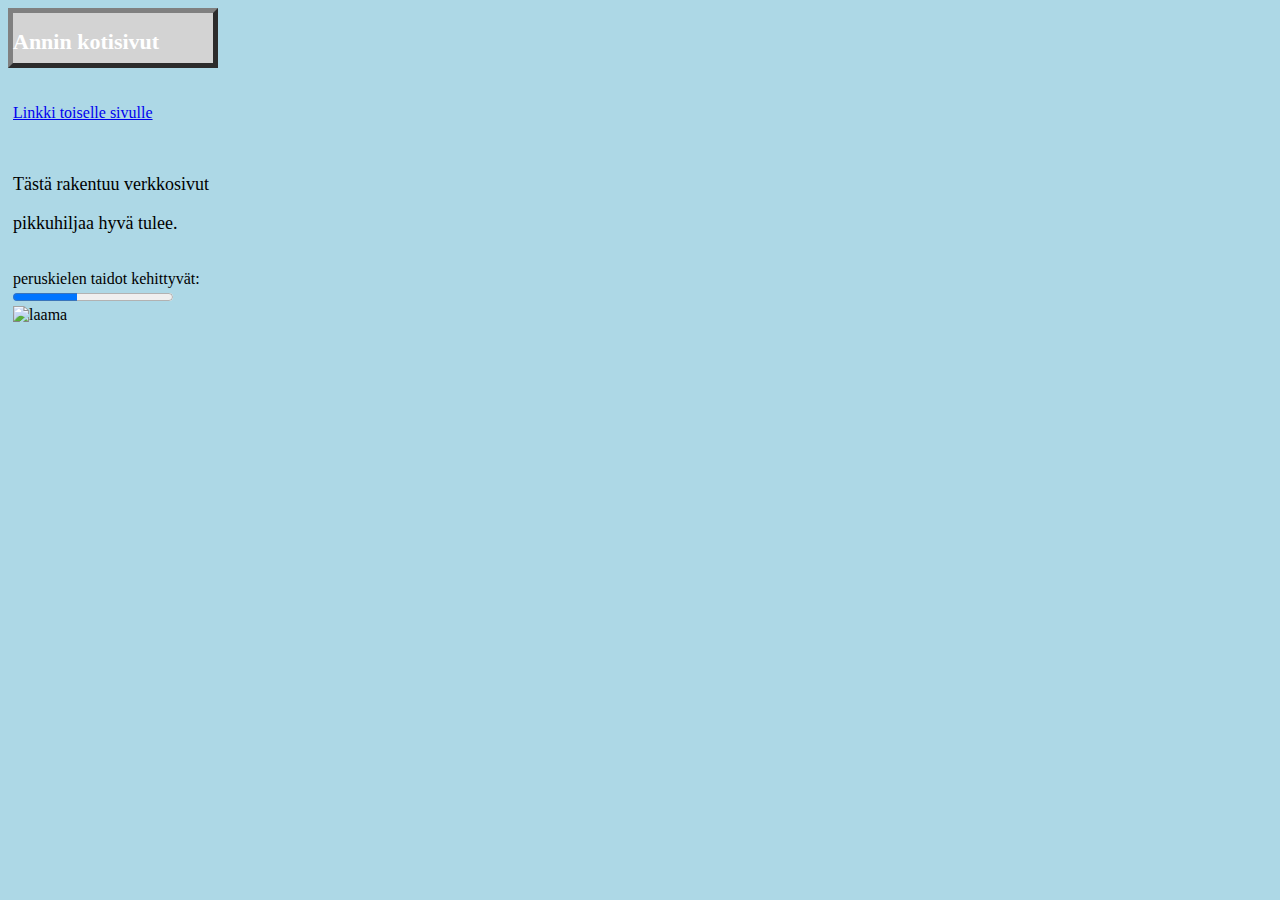
==== index.html @ 7a6a2d1d "Update index.html" ====
<!DOCTYPE html>
<html lang="en">
<head>
<title>Ensimmäinen visuaalinen kotisivu</title>
<style>
.myDiv {
  border: 5px outset grey;
  width: 200px;
  height: 50px;
  background-color: lightgrey;
  text-align: left;
}
</style>
</head>
<body style="background-color:lightblue;">
<div class="myDiv"> <p><h1 style="color:white;font-size:22px;">Annin kotisivut</h1> 
<br>
<p style="color:white;font-size:12px;"><p><a href="second.html">Linkki toiselle sivulle</a></p>
<br>
  <p style="color:black;font-size:18px;">Tästä rakentuu verkkosivut</p>
  <p style="color:black;font-size:18px;">pikkuhiljaa hyvä tulee.</p>
<br>
  <label for="file">peruskielen taidot kehittyvät:</label>
<progress id="file" value="40" max="100"> 40% </progress>
<br>
  <img src="https://cdn.pixabay.com/photo/2019/10/03/19/17/alpaca-4524200_960_720.jpg" alt="laama">
</div>

</body>
</html>
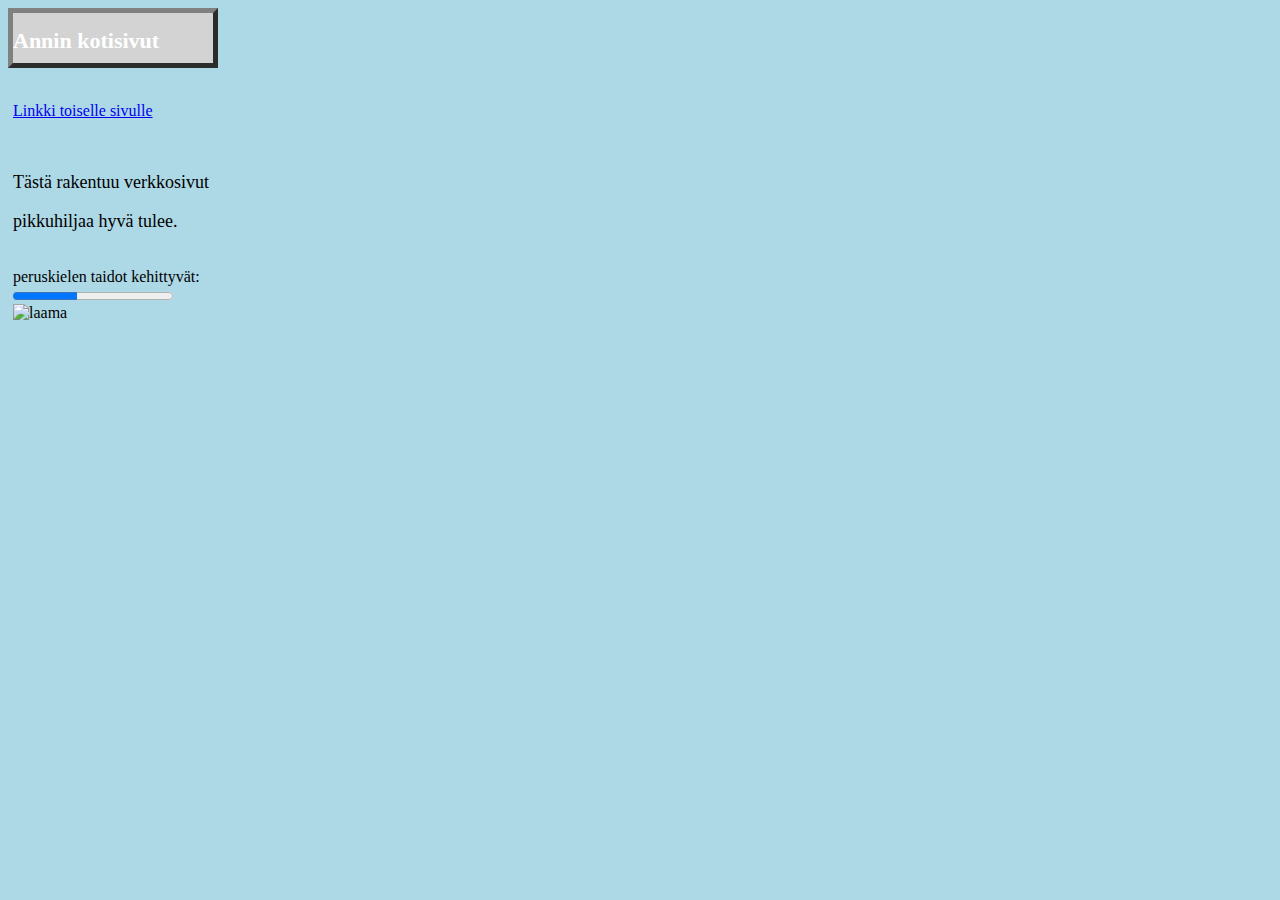
==== commit d4f0e922: "Update index.html" ====
--- a/index.html
+++ b/index.html
@@ -13,7 +13,7 @@
 </style>
 </head>
 <body style="background-color:lightblue;">
-<div class="myDiv"> <p><h1 style="color:white;font-size:22px;">Annin kotisivut</h1> 
+<div class="myDiv"> <h1 style="color:white;font-size:22px;">Annin kotisivut</h1> 
 <br>
 <p style="color:white;font-size:12px;"><p><a href="second.html">Linkki toiselle sivulle</a></p>
 <br>
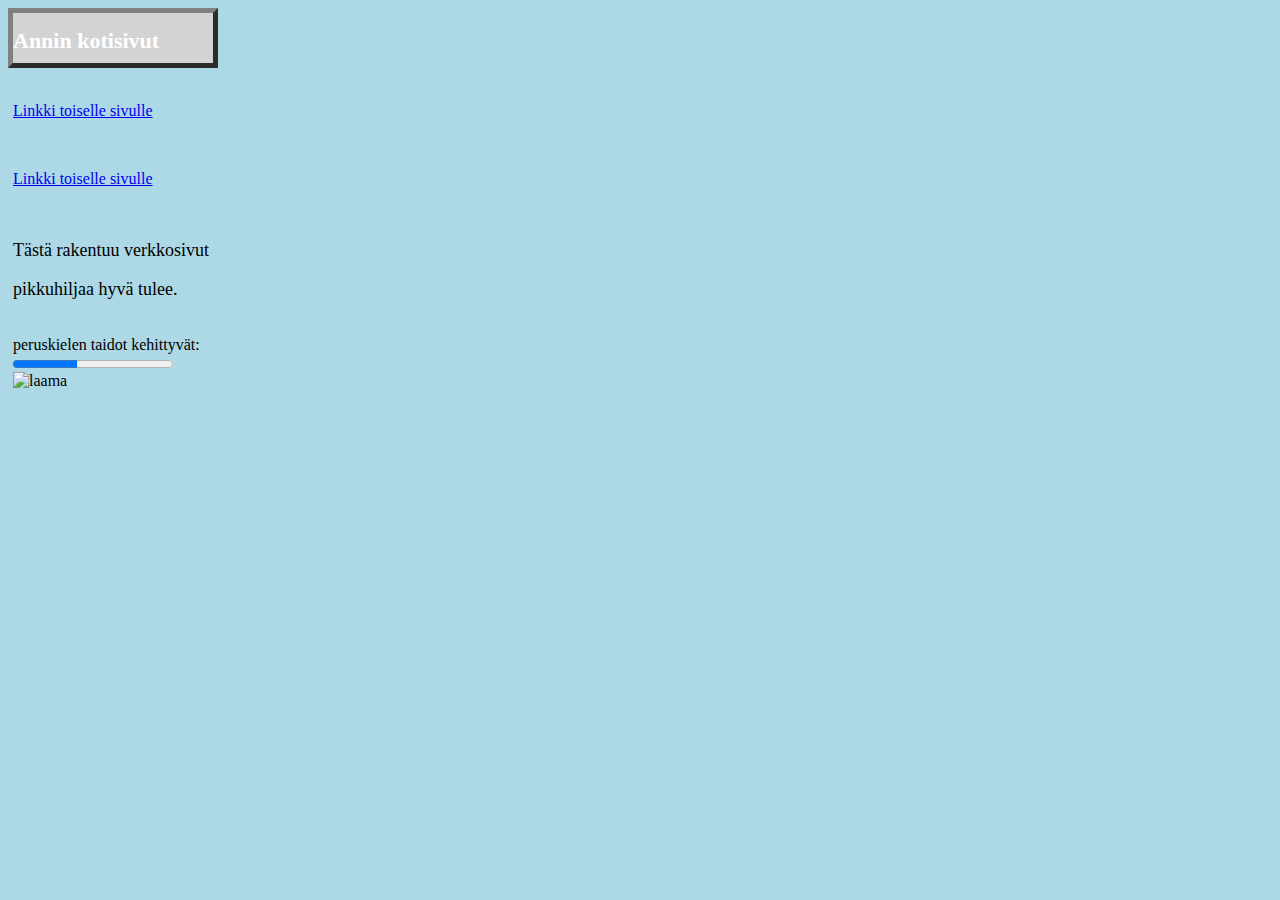
==== commit 6b79c4bb: "Update index.html" ====
--- a/index.html
+++ b/index.html
@@ -17,6 +17,8 @@
 <br>
 <p style="color:white;font-size:12px;"><p><a href="second.html">Linkki toiselle sivulle</a></p>
 <br>
+  <p style="color:white;font-size:12px;"><p><a href="second.html">Linkki toiselle sivulle</a></p>
+  <br>
   <p style="color:black;font-size:18px;">Tästä rakentuu verkkosivut</p>
   <p style="color:black;font-size:18px;">pikkuhiljaa hyvä tulee.</p>
 <br>
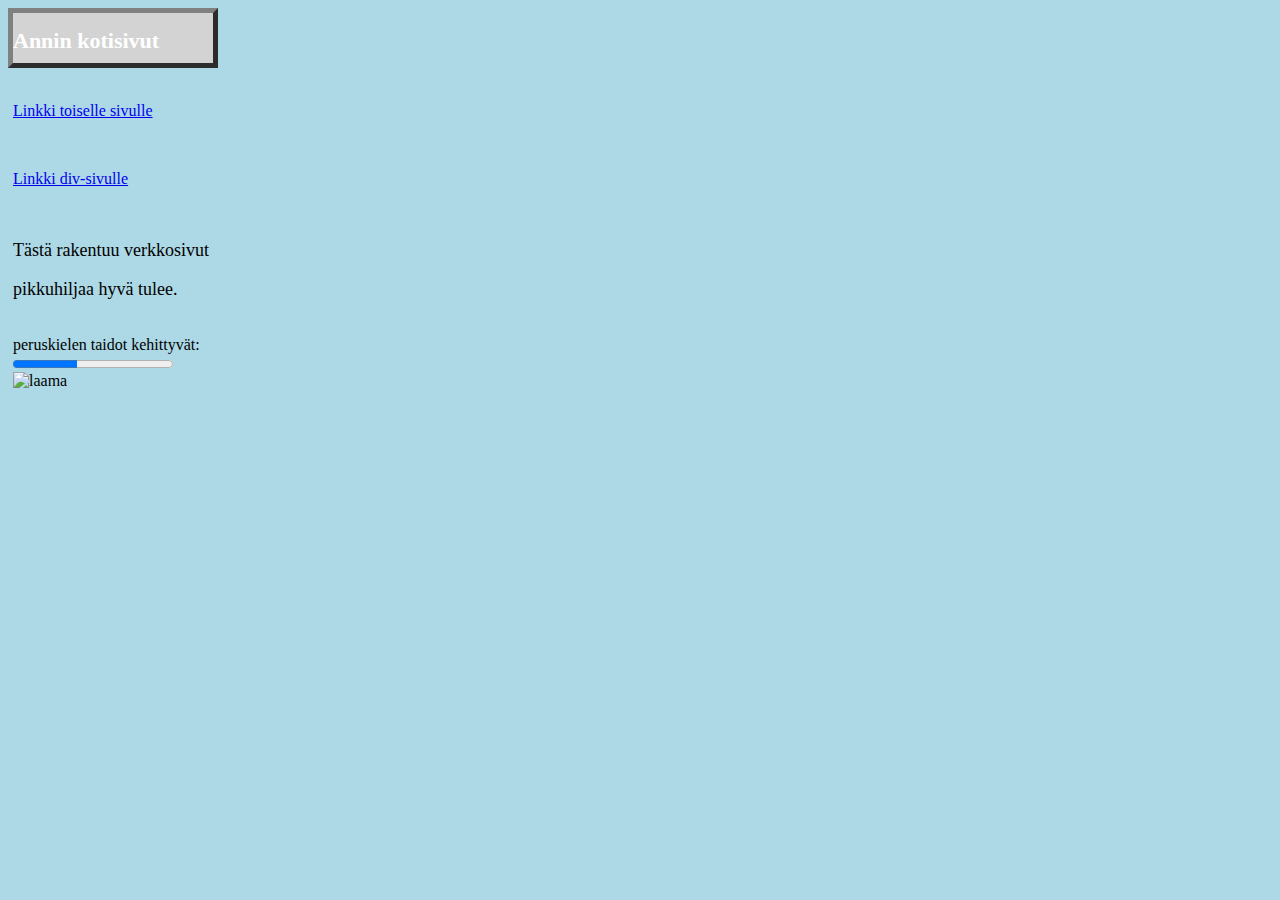
==== commit 33a4147d: "Update index.html" ====
--- a/index.html
+++ b/index.html
@@ -17,7 +17,7 @@
 <br>
 <p style="color:white;font-size:12px;"><p><a href="second.html">Linkki toiselle sivulle</a></p>
 <br>
-  <p style="color:white;font-size:12px;"><p><a href="second.html">Linkki toiselle sivulle</a></p>
+  <p style="color:white;font-size:12px;"><p><a href="toiselle.html">Linkki div-sivulle</a></p>
   <br>
   <p style="color:black;font-size:18px;">Tästä rakentuu verkkosivut</p>
   <p style="color:black;font-size:18px;">pikkuhiljaa hyvä tulee.</p>
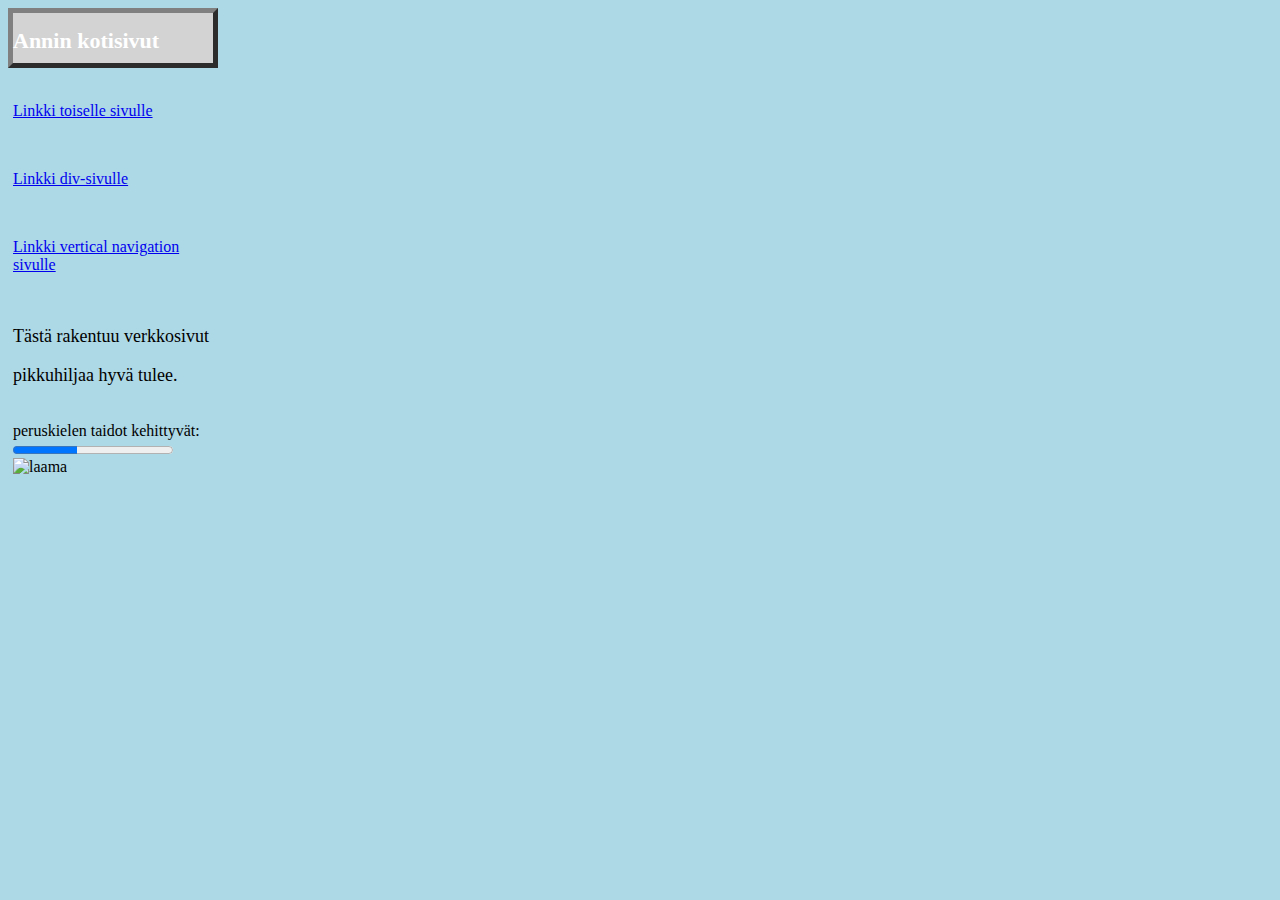
==== commit 32dec879: "Update index.html" ====
--- a/index.html
+++ b/index.html
@@ -19,6 +19,8 @@
 <br>
   <p style="color:white;font-size:12px;"><p><a href="toiselle.html">Linkki div-sivulle</a></p>
   <br>
+   <p style="color:white;font-size:12px;"><p><a href="third.html">Linkki vertical navigation sivulle</a></p>
+  <br>
   <p style="color:black;font-size:18px;">Tästä rakentuu verkkosivut</p>
   <p style="color:black;font-size:18px;">pikkuhiljaa hyvä tulee.</p>
 <br>
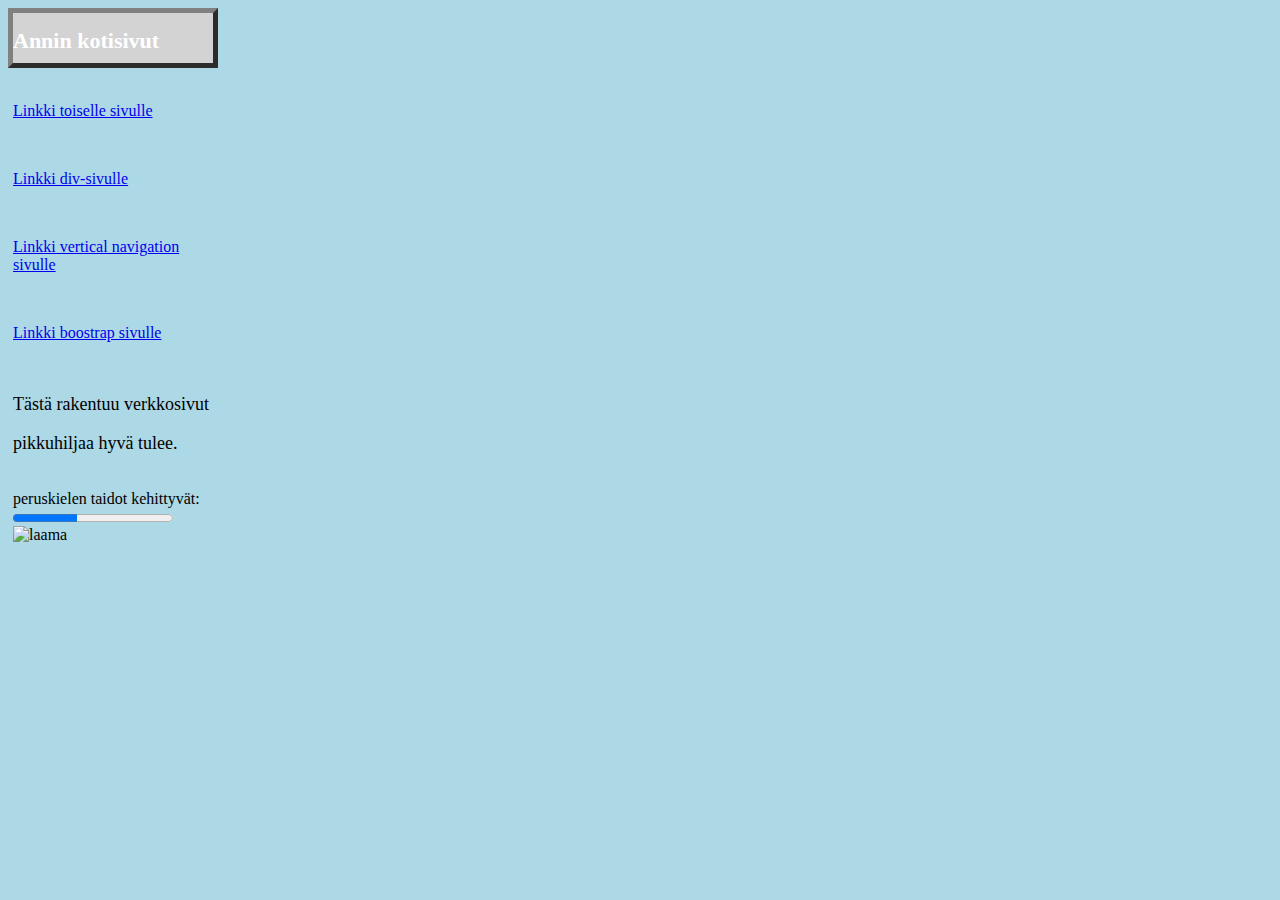
==== commit 2aa7fa8f: "Update index.html" ====
--- a/index.html
+++ b/index.html
@@ -21,6 +21,8 @@
   <br>
    <p style="color:white;font-size:12px;"><p><a href="third.html">Linkki vertical navigation sivulle</a></p>
   <br>
+  <p style="color:white;font-size:12px;"><p><a href="boostrap.html">Linkki boostrap sivulle</a></p>
+  <br>
   <p style="color:black;font-size:18px;">Tästä rakentuu verkkosivut</p>
   <p style="color:black;font-size:18px;">pikkuhiljaa hyvä tulee.</p>
 <br>
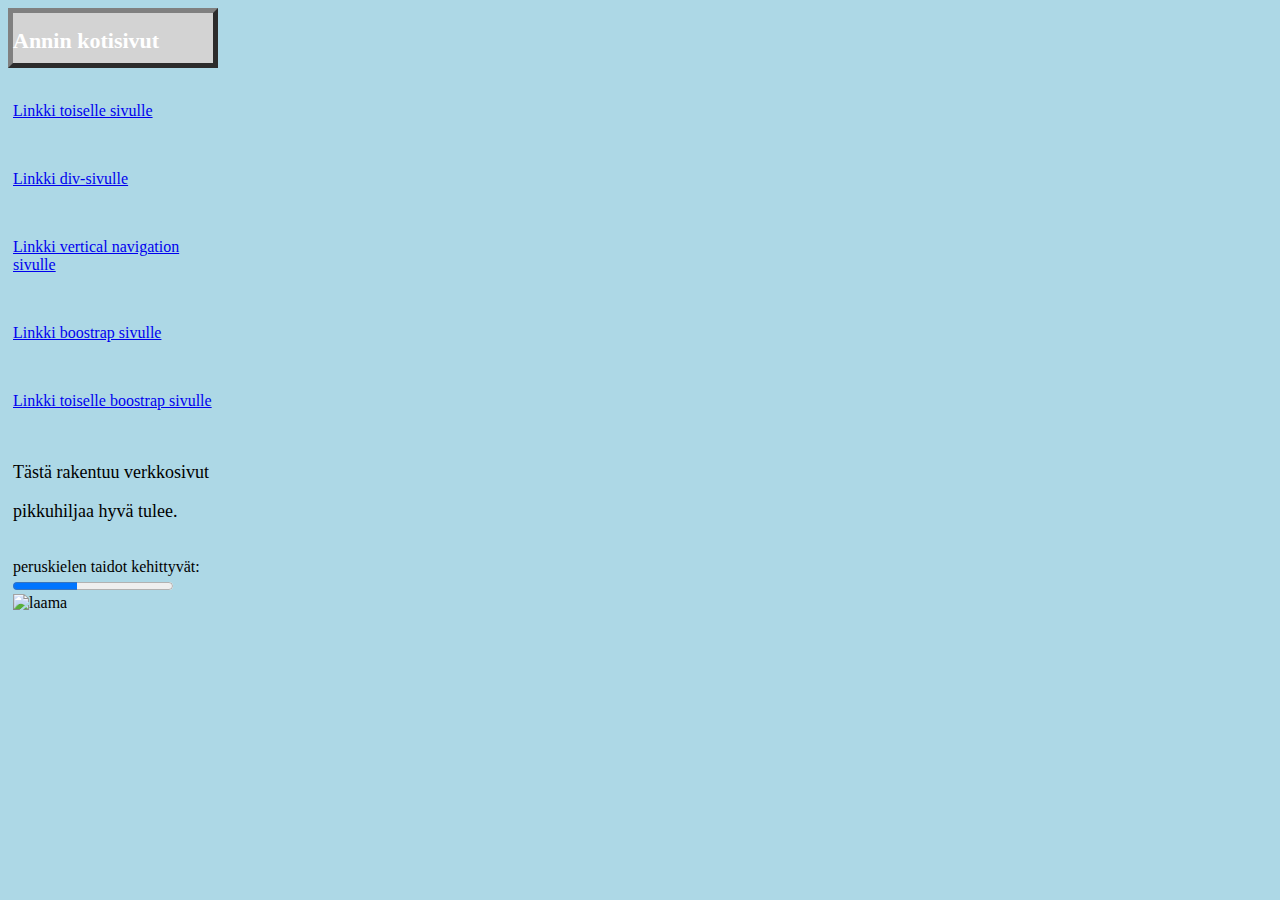
==== commit 2339e772: "Update index.html" ====
--- a/index.html
+++ b/index.html
@@ -23,6 +23,8 @@
   <br>
   <p style="color:white;font-size:12px;"><p><a href="boostrap.html">Linkki boostrap sivulle</a></p>
   <br>
+  <p style="color:white;font-size:12px;"><p><a href="boostrap.html">Linkki toiselle boostrap sivulle</a></p>
+  <br>
   <p style="color:black;font-size:18px;">Tästä rakentuu verkkosivut</p>
   <p style="color:black;font-size:18px;">pikkuhiljaa hyvä tulee.</p>
 <br>
